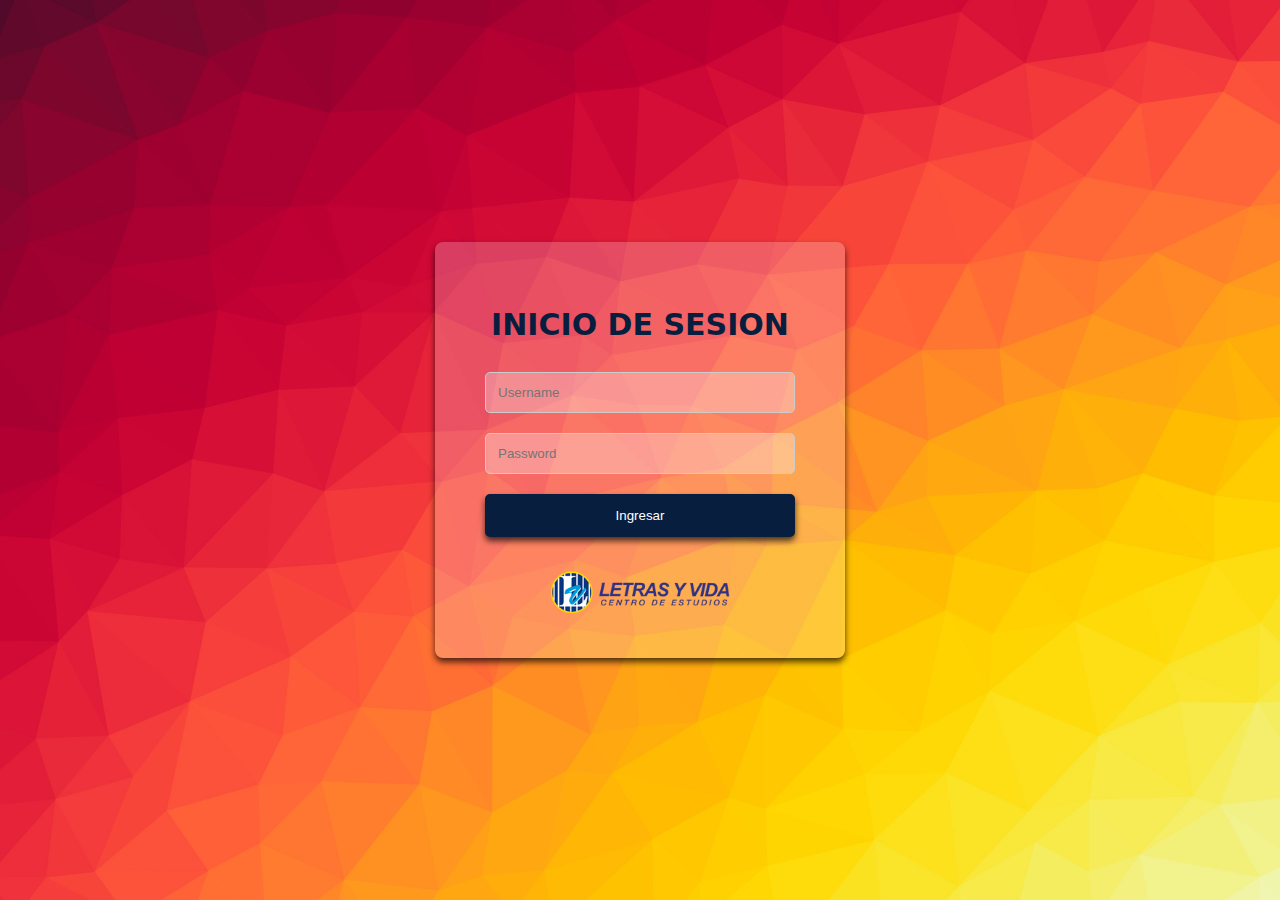
==== app/templates/index.html @ 4533dbd4 "Beta UI" ====
<!DOCTYPE html>
<html lang="en">

<head>
    <title>Login</title>
    <meta charset="utf-8" />
    <meta name="viewport" content="width=device-width, initial-scale=1, shrink-to-fit=no" />
    <link rel="stylesheet" href="../static/css/style.css" />
</head>

<body class="img js-fullheight"
    style="background-image: url(../static/images/html-color-codes-color-tutorials-hero.jpg)">
    <section class="ftco-section">
        <div class="container">
            <div class="row justify-content-center">
                <div class="col-md-6 text-center mb-5">
                    <h2 class="heading-section">INICIO DE SESION</h2>
                </div>
            </div>
            <div class="row justify-content-center">
                <div class="col-md-6 col-lg-4">
                    <div class="login-wrap p-0">
                        <form action="{{ url_for('home') }}" class="signin-form">
                            <div class="form-group">
                                <input type="text" class="form-control" placeholder="Username" required />
                            </div>
                            <div class="form-group">
                                <input id="password-field" type="password" class="form-control" placeholder="Password"
                                    required />
                            </div>
                            <div class="form-group">
                                <!-- ESTE EL BOTON PARA INGRESO DE USUARIO -->

                                <button type="submit" class="form-control btn btn-primary submit px-3">
                                    Ingresar
                                </button>
                                <!-- FIN EL BOTON PARA INGRESO DE USUARIO -->
                            </div>
                            <img src="../static/images/escudo-nuevo-ecuador.png" alt="presidencia"
                                class="nuevo-ecuador" />
                        </form>
                    </div>
                </div>
            </div>
        </div>
    </section>
</body>

</html>
---- app/static/css/style.css ----
/* Estilos para el fondo y el contenedor */
  body {
    font-family: system-ui, -apple-system, BlinkMacSystemFont, 'Segoe UI', Roboto, Oxygen, Ubuntu, Cantarell, 'Open Sans', 'Helvetica Neue', sans-serif;
    background-color: #f9f9f9;
    /* Fondo pálido */
    background-image: url('images/bg.jpg');
    background-size: cover;
    background-repeat: no-repeat;
    background-position: center;
    height: 100vh;
    margin: 0;
    display: flex;
    justify-content: center;
    align-items: center;
  }

  .container {
    background-color: #f9f9f938;
    /* Fondo pálido */
    padding-left: 30px;
    padding-top: 40px;
    padding-right: 30px;
    padding-bottom: 10px;
    border-radius: 8px;
    box-shadow: 0 4px 6px rgba(0, 0, 0, 0.7);
    width: 350px;
    text-align: center;
  }

  /* Estilos para el formulario */
  .signin-form {
    margin: 20px;
    border-radius: 5px;

  }

  /* Estilos para los campos de entrada */
  .form-control {
    color: #000000;
    background-color: rgba(255, 255, 255, 0.3);
    padding: 12px;
    margin-bottom: 20px;
    border-radius: 5px;
    border: 1px solid #ccc;
    width: 100%;
    box-sizing: border-box;
    /* background-color: #f5f5f5; Color gris claro */
    transition: background-color 0.3s;
  }

  .form-control:focus {
    border-color: #f5f5f5a6;
    outline: none;
  }

  /* Efecto hover para el input */
  .form-control:hover {
    background-color: #f5f5f5a6;
    box-shadow: 0 4px 6px rgba(0, 0, 0, 0.7);
  }

  /* Estilos para los botones */
  .btn {

    padding: 12px 20px;
    border-radius: 5px;
    border: none;
    cursor: pointer;
    transition: background-color 0.3s;
    box-shadow: 0 4px 6px rgba(0, 0, 0, 0.7);
  }

  .btn:hover {
    transform: scale(1.05);
    box-shadow: 0 4px 6px rgba(0, 0, 0, 0.7);
  }

  .btn-primary {

    background-color: #071e3e;
    border: 2px solid #071e3e;
    color: #fff;
  }


  .btn-primary:hover {
    background-color: #082142;
    box-shadow: 0 4px 6px rgba(0, 0, 0, 0.7);
  }

  .toggle-password {
    cursor: pointer;
  }

  /* Estilos para otros elementos */
  .heading-section {
    color: #071e3e;
    font-size: 30px;

    margin-bottom: 30px;
  }

  .checkbox-wrap {
    cursor: pointer;
  }

  .social a {
    color: #007bff;
    transition: color 0.3s;
  }


  .social a:hover {
    color: #0056b3;
    opacity: 0.8;
    transform: translateY(-3px);
  }


  .form-control,
  .btn {
    transition: all 0.3s ease-in-out;

  }


  .nuevo-ecuador {
    padding: 0;
    width: 190px;
    position: relative;
    /* right:30%;  */
    bottom: 0%;
    color: #071e3e;
    margin: 0;
  }


  .nuevo-ecuador img {
    width: 250px;
  }
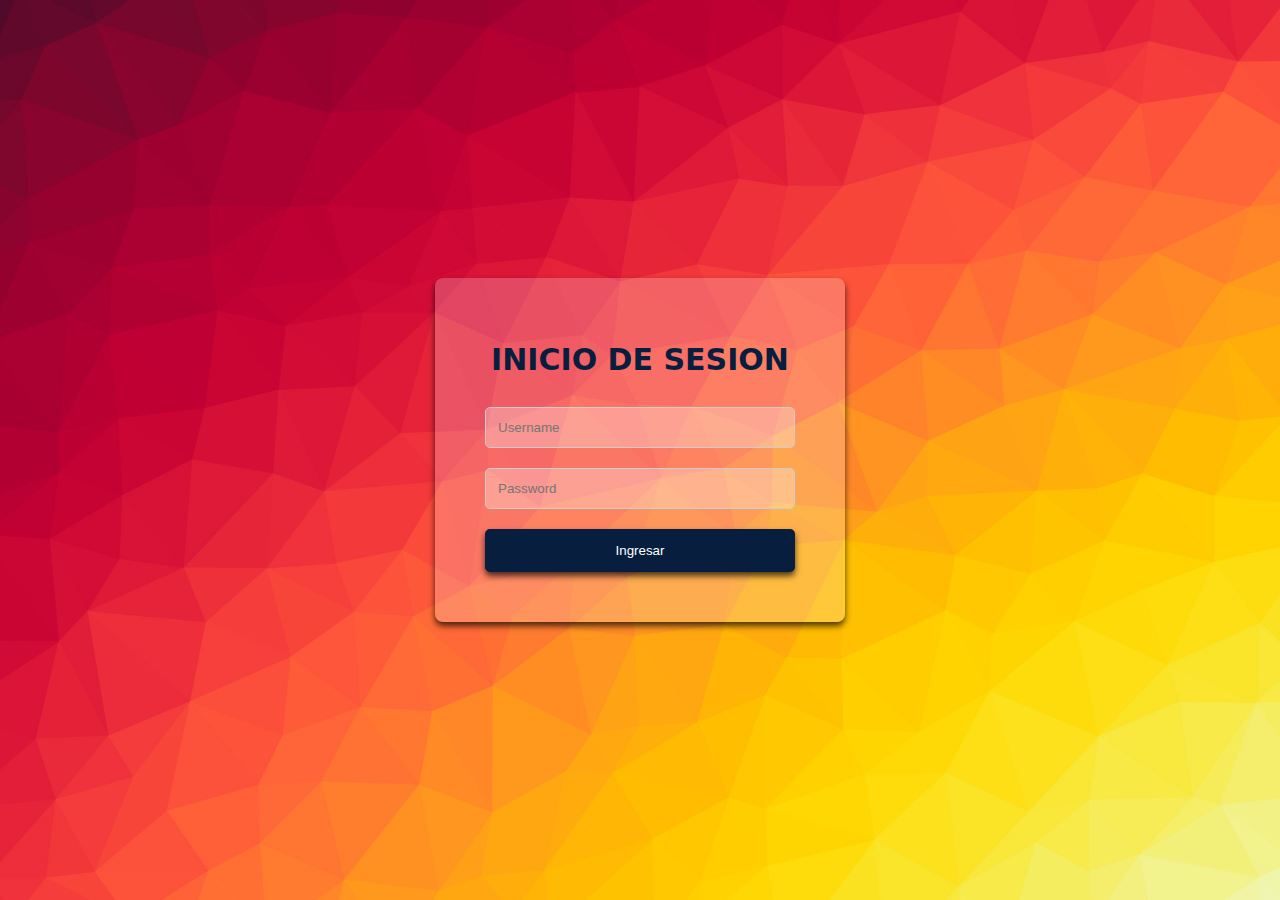
==== commit f8df50f4: "sumando js + ddbb" ====
--- a/app/templates/index.html
+++ b/app/templates/index.html
@@ -1,6 +1,5 @@
 <!DOCTYPE html>
 <html lang="en">
-
 <head>
     <title>Login</title>
     <meta charset="utf-8" />
@@ -36,8 +35,6 @@
                                 </button>
                                 <!-- FIN EL BOTON PARA INGRESO DE USUARIO -->
                             </div>
-                            <img src="../static/images/escudo-nuevo-ecuador.png" alt="presidencia"
-                                class="nuevo-ecuador" />
                         </form>
                     </div>
                 </div>
